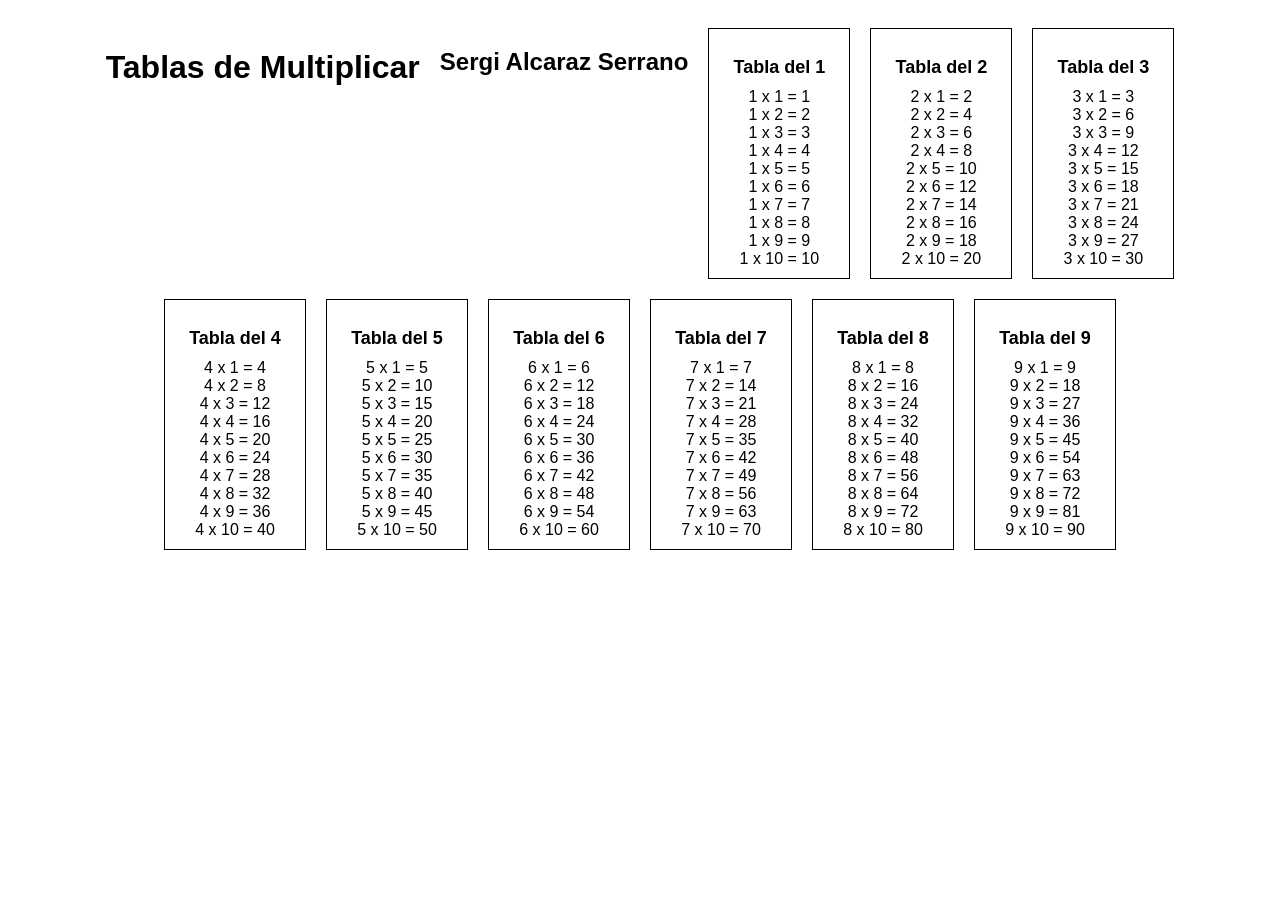
==== practicas/tablasmultiplicar/index.html @ cb5d0978 "z" ====
<!DOCTYPE html>
<html lang="en">
<head>
    <meta charset="UTF-8">
    <meta name="viewport" content="width=device-width, initial-scale=1.0">
    <title>Tablas de Multiplicar</title>
    <link rel="stylesheet" href="estilo.css">
</head>
<body>
    <h1>Tablas de Multiplicar</h1>
    <h2>Sergi Alcaraz Serrano</h2>
    <div class="tabla">
        <h3>Tabla del 1</h3>
        <ul>
            <li>1 x 1 = 1</li>
            <li>1 x 2 = 2</li>
            <li>1 x 3 = 3</li>
            <li>1 x 4 = 4</li>
            <li>1 x 5 = 5</li>
            <li>1 x 6 = 6</li>
            <li>1 x 7 = 7</li>
            <li>1 x 8 = 8</li>
            <li>1 x 9 = 9</li>
            <li>1 x 10 = 10</li>
        </ul>
    </div>
    <div class="tabla">
        <h3>Tabla del 2</h3>
        <ul>
            <li>2 x 1 = 2</li>
            <li>2 x 2 = 4</li>
            <li>2 x 3 = 6</li>
            <li>2 x 4 = 8</li>
            <li>2 x 5 = 10</li>
            <li>2 x 6 = 12</li>
            <li>2 x 7 = 14</li>
            <li>2 x 8 = 16</li>
            <li>2 x 9 = 18</li>
            <li>2 x 10 = 20</li>
        </ul>
    </div>
    <div class="tabla">
        <h3>Tabla del 3</h3>
        <ul>
            <li>3 x 1 = 3</li>
            <li>3 x 2 = 6</li>
            <li>3 x 3 = 9</li>
            <li>3 x 4 = 12</li>
            <li>3 x 5 = 15</li>
            <li>3 x 6 = 18</li>
            <li>3 x 7 = 21</li>
            <li>3 x 8 = 24</li>
            <li>3 x 9 = 27</li>
            <li>3 x 10 = 30</li>
        </ul>
    </div>
    <div class="tabla">
        <h3>Tabla del 4</h3>
        <ul>
            <li>4 x 1 = 4</li>
            <li>4 x 2 = 8</li>
            <li>4 x 3 = 12</li>
            <li>4 x 4 = 16</li>
            <li>4 x 5 = 20</li>
            <li>4 x 6 = 24</li>
            <li>4 x 7 = 28</li>
            <li>4 x 8 = 32</li>
            <li>4 x 9 = 36</li>
            <li>4 x 10 = 40</li>
        </ul>
    </div>
    <div class="tabla">
        <h3>Tabla del 5</h3>
        <ul>
            <li>5 x 1 = 5</li>
            <li>5 x 2 = 10</li>
            <li>5 x 3 = 15</li>
            <li>5 x 4 = 20</li>
            <li>5 x 5 = 25</li>
            <li>5 x 6 = 30</li>
            <li>5 x 7 = 35</li>
            <li>5 x 8 = 40</li>
            <li>5 x 9 = 45</li>
            <li>5 x 10 = 50</li>
        </ul>
    </div>
    <div class="tabla">
        <h3>Tabla del 6</h3>
        <ul>
            <li>6 x 1 = 6</li>
            <li>6 x 2 = 12</li>
            <li>6 x 3 = 18</li>
            <li>6 x 4 = 24</li>
            <li>6 x 5 = 30</li>
            <li>6 x 6 = 36</li>
            <li>6 x 7 = 42</li>
            <li>6 x 8 = 48</li>
            <li>6 x 9 = 54</li>
            <li>6 x 10 = 60</li>
        </ul>
    </div>
    <div class="tabla">
        <h3>Tabla del 7</h3>
        <ul>
            <li>7 x 1 = 7</li>
            <li>7 x 2 = 14</li>
            <li>7 x 3 = 21</li>
            <li>7 x 4 = 28</li>
            <li>7 x 5 = 35</li>
            <li>7 x 6 = 42</li>
            <li>7 x 7 = 49</li>
            <li>7 x 8 = 56</li>
            <li>7 x 9 = 63</li>
            <li>7 x 10 = 70</li>
        </ul>
    </div>
    <div class="tabla">
        <h3>Tabla del 8</h3>
        <ul>
            <li>8 x 1 = 8</li>
            <li>8 x 2 = 16</li>
            <li>8 x 3 = 24</li>
            <li>8 x 4 = 32</li>
            <li>8 x 5 = 40</li>
            <li>8 x 6 = 48</li>
            <li>8 x 7 = 56</li>
            <li>8 x 8 = 64</li>
            <li>8 x 9 = 72</li>
            <li>8 x 10 = 80</li>
        </ul>
    </div>
    <div class="tabla">
        <h3>Tabla del 9</h3>
        <ul>
            <li>9 x 1 = 9</li>
            <li>9 x 2 = 18</li>
            <li>9 x 3 = 27</li>
            <li>9 x 4 = 36</li>
            <li>9 x 5 = 45</li>
            <li>9 x 6 = 54</li>
            <li>9 x 7 = 63</li>
            <li>9 x 8 = 72</li>
            <li>9 x 9 = 81</li>
            <li>9 x 10 = 90</li>
        </ul>
    </div>
</body>
</html>
---- practicas/tablasmultiplicar/estilo.css ----
body {
    display: flex;
    flex-wrap: wrap;
    gap: 20px;
    justify-content: center;
    padding: 20px;
    font-family: Arial, sans-serif;
}
.tabla {
    border: 1px solid #000;
    padding: 10px;
    width: 120px;
    text-align: center;
}
.tabla h3 {
    margin-bottom: 10px;
    font-size: 18px;
}
.tabla ul {
    list-style: none;
    padding: 0;
    margin: 0;
}
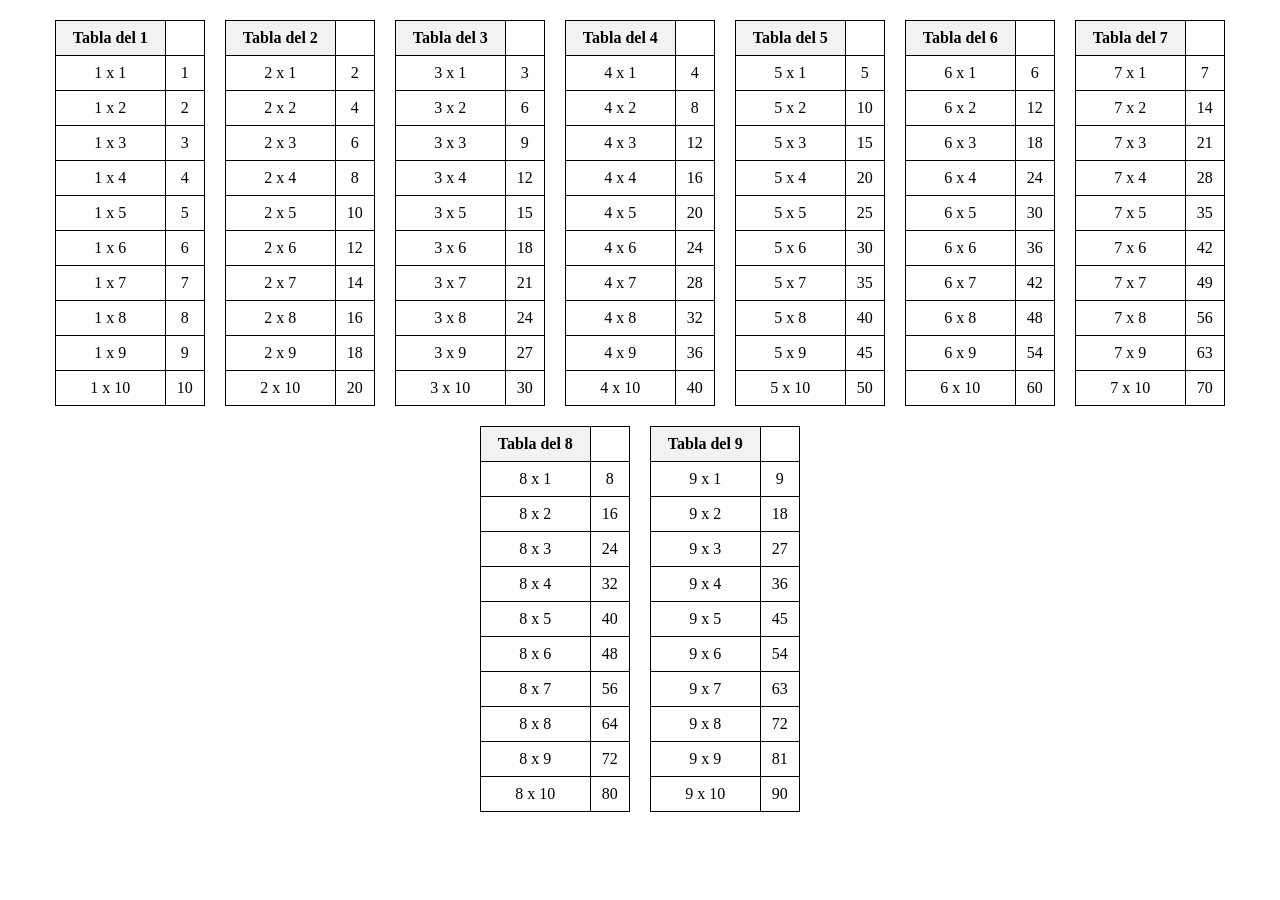
==== commit c1ea057e: "zz" ====
--- a/practicas/tablasmultiplicar/index.html
+++ b/practicas/tablasmultiplicar/index.html
@@ -7,142 +7,130 @@
     <link rel="stylesheet" href="estilo.css">
 </head>
 <body>
-    <h1>Tablas de Multiplicar</h1>
-    <h2>Sergi Alcaraz Serrano</h2>
-    <div class="tabla">
-        <h3>Tabla del 1</h3>
-        <ul>
-            <li>1 x 1 = 1</li>
-            <li>1 x 2 = 2</li>
-            <li>1 x 3 = 3</li>
-            <li>1 x 4 = 4</li>
-            <li>1 x 5 = 5</li>
-            <li>1 x 6 = 6</li>
-            <li>1 x 7 = 7</li>
-            <li>1 x 8 = 8</li>
-            <li>1 x 9 = 9</li>
-            <li>1 x 10 = 10</li>
-        </ul>
-    </div>
-    <div class="tabla">
-        <h3>Tabla del 2</h3>
-        <ul>
-            <li>2 x 1 = 2</li>
-            <li>2 x 2 = 4</li>
-            <li>2 x 3 = 6</li>
-            <li>2 x 4 = 8</li>
-            <li>2 x 5 = 10</li>
-            <li>2 x 6 = 12</li>
-            <li>2 x 7 = 14</li>
-            <li>2 x 8 = 16</li>
-            <li>2 x 9 = 18</li>
-            <li>2 x 10 = 20</li>
-        </ul>
-    </div>
-    <div class="tabla">
-        <h3>Tabla del 3</h3>
-        <ul>
-            <li>3 x 1 = 3</li>
-            <li>3 x 2 = 6</li>
-            <li>3 x 3 = 9</li>
-            <li>3 x 4 = 12</li>
-            <li>3 x 5 = 15</li>
-            <li>3 x 6 = 18</li>
-            <li>3 x 7 = 21</li>
-            <li>3 x 8 = 24</li>
-            <li>3 x 9 = 27</li>
-            <li>3 x 10 = 30</li>
-        </ul>
-    </div>
-    <div class="tabla">
-        <h3>Tabla del 4</h3>
-        <ul>
-            <li>4 x 1 = 4</li>
-            <li>4 x 2 = 8</li>
-            <li>4 x 3 = 12</li>
-            <li>4 x 4 = 16</li>
-            <li>4 x 5 = 20</li>
-            <li>4 x 6 = 24</li>
-            <li>4 x 7 = 28</li>
-            <li>4 x 8 = 32</li>
-            <li>4 x 9 = 36</li>
-            <li>4 x 10 = 40</li>
-        </ul>
-    </div>
-    <div class="tabla">
-        <h3>Tabla del 5</h3>
-        <ul>
-            <li>5 x 1 = 5</li>
-            <li>5 x 2 = 10</li>
-            <li>5 x 3 = 15</li>
-            <li>5 x 4 = 20</li>
-            <li>5 x 5 = 25</li>
-            <li>5 x 6 = 30</li>
-            <li>5 x 7 = 35</li>
-            <li>5 x 8 = 40</li>
-            <li>5 x 9 = 45</li>
-            <li>5 x 10 = 50</li>
-        </ul>
-    </div>
-    <div class="tabla">
-        <h3>Tabla del 6</h3>
-        <ul>
-            <li>6 x 1 = 6</li>
-            <li>6 x 2 = 12</li>
-            <li>6 x 3 = 18</li>
-            <li>6 x 4 = 24</li>
-            <li>6 x 5 = 30</li>
-            <li>6 x 6 = 36</li>
-            <li>6 x 7 = 42</li>
-            <li>6 x 8 = 48</li>
-            <li>6 x 9 = 54</li>
-            <li>6 x 10 = 60</li>
-        </ul>
-    </div>
-    <div class="tabla">
-        <h3>Tabla del 7</h3>
-        <ul>
-            <li>7 x 1 = 7</li>
-            <li>7 x 2 = 14</li>
-            <li>7 x 3 = 21</li>
-            <li>7 x 4 = 28</li>
-            <li>7 x 5 = 35</li>
-            <li>7 x 6 = 42</li>
-            <li>7 x 7 = 49</li>
-            <li>7 x 8 = 56</li>
-            <li>7 x 9 = 63</li>
-            <li>7 x 10 = 70</li>
-        </ul>
-    </div>
-    <div class="tabla">
-        <h3>Tabla del 8</h3>
-        <ul>
-            <li>8 x 1 = 8</li>
-            <li>8 x 2 = 16</li>
-            <li>8 x 3 = 24</li>
-            <li>8 x 4 = 32</li>
-            <li>8 x 5 = 40</li>
-            <li>8 x 6 = 48</li>
-            <li>8 x 7 = 56</li>
-            <li>8 x 8 = 64</li>
-            <li>8 x 9 = 72</li>
-            <li>8 x 10 = 80</li>
-        </ul>
-    </div>
-    <div class="tabla">
-        <h3>Tabla del 9</h3>
-        <ul>
-            <li>9 x 1 = 9</li>
-            <li>9 x 2 = 18</li>
-            <li>9 x 3 = 27</li>
-            <li>9 x 4 = 36</li>
-            <li>9 x 5 = 45</li>
-            <li>9 x 6 = 54</li>
-            <li>9 x 7 = 63</li>
-            <li>9 x 8 = 72</li>
-            <li>9 x 9 = 81</li>
-            <li>9 x 10 = 90</li>
-        </ul>
-    </div>
+    <table>
+        <th>Tabla del 1</th>
+        <tr><td>1 x 1</td><td>1</td></tr>
+        <tr><td>1 x 2</td><td>2</td></tr>
+        <tr><td>1 x 3</td><td>3</td></tr>
+        <tr><td>1 x 4</td><td>4</td></tr>
+        <tr><td>1 x 5</td><td>5</td></tr>
+        <tr><td>1 x 6</td><td>6</td></tr>
+        <tr><td>1 x 7</td><td>7</td></tr>
+        <tr><td>1 x 8</td><td>8</td></tr>
+        <tr><td>1 x 9</td><td>9</td></tr>
+        <tr><td>1 x 10</td><td>10</td></tr>
+    </table>
+
+    <table>
+        <th>Tabla del 2</th>
+        <tr><td>2 x 1</td><td>2</td></tr>
+        <tr><td>2 x 2</td><td>4</td></tr>
+        <tr><td>2 x 3</td><td>6</td></tr>
+        <tr><td>2 x 4</td><td>8</td></tr>
+        <tr><td>2 x 5</td><td>10</td></tr>
+        <tr><td>2 x 6</td><td>12</td></tr>
+        <tr><td>2 x 7</td><td>14</td></tr>
+        <tr><td>2 x 8</td><td>16</td></tr>
+        <tr><td>2 x 9</td><td>18</td></tr>
+        <tr><td>2 x 10</td><td>20</td></tr>
+    </table>
+
+    <table>
+        <th>Tabla del 3</th>
+        <tr><td>3 x 1</td><td>3</td></tr>
+        <tr><td>3 x 2</td><td>6</td></tr>
+        <tr><td>3 x 3</td><td>9</td></tr>
+        <tr><td>3 x 4</td><td>12</td></tr>
+        <tr><td>3 x 5</td><td>15</td></tr>
+        <tr><td>3 x 6</td><td>18</td></tr>
+        <tr><td>3 x 7</td><td>21</td></tr>
+        <tr><td>3 x 8</td><td>24</td></tr>
+        <tr><td>3 x 9</td><td>27</td></tr>
+        <tr><td>3 x 10</td><td>30</td></tr>
+    </table>
+
+    <table>
+        <th>Tabla del 4</th>
+        <tr><td>4 x 1</td><td>4</td></tr>
+        <tr><td>4 x 2</td><td>8</td></tr>
+        <tr><td>4 x 3</td><td>12</td></tr>
+        <tr><td>4 x 4</td><td>16</td></tr>
+        <tr><td>4 x 5</td><td>20</td></tr>
+        <tr><td>4 x 6</td><td>24</td></tr>
+        <tr><td>4 x 7</td><td>28</td></tr>
+        <tr><td>4 x 8</td><td>32</td></tr>
+        <tr><td>4 x 9</td><td>36</td></tr>
+        <tr><td>4 x 10</td><td>40</td></tr>
+    </table>
+
+    <table>
+        <th>Tabla del 5</th>
+        <tr><td>5 x 1</td><td>5</td></tr>
+        <tr><td>5 x 2</td><td>10</td></tr>
+        <tr><td>5 x 3</td><td>15</td></tr>
+        <tr><td>5 x 4</td><td>20</td></tr>
+        <tr><td>5 x 5</td><td>25</td></tr>
+        <tr><td>5 x 6</td><td>30</td></tr>
+        <tr><td>5 x 7</td><td>35</td></tr>
+        <tr><td>5 x 8</td><td>40</td></tr>
+        <tr><td>5 x 9</td><td>45</td></tr>
+        <tr><td>5 x 10</td><td>50</td></tr>
+    </table>
+
+    <table>
+        <th>Tabla del 6</th>
+        <tr><td>6 x 1</td><td>6</td></tr>
+        <tr><td>6 x 2</td><td>12</td></tr>
+        <tr><td>6 x 3</td><td>18</td></tr>
+        <tr><td>6 x 4</td><td>24</td></tr>
+        <tr><td>6 x 5</td><td>30</td></tr>
+        <tr><td>6 x 6</td><td>36</td></tr>
+        <tr><td>6 x 7</td><td>42</td></tr>
+        <tr><td>6 x 8</td><td>48</td></tr>
+        <tr><td>6 x 9</td><td>54</td></tr>
+        <tr><td>6 x 10</td><td>60</td></tr>
+    </table>
+
+    <table>
+        <th>Tabla del 7</th>
+        <tr><td>7 x 1</td><td>7</td></tr>
+        <tr><td>7 x 2</td><td>14</td></tr>
+        <tr><td>7 x 3</td><td>21</td></tr>
+        <tr><td>7 x 4</td><td>28</td></tr>
+        <tr><td>7 x 5</td><td>35</td></tr>
+        <tr><td>7 x 6</td><td>42</td></tr>
+        <tr><td>7 x 7</td><td>49</td></tr>
+        <tr><td>7 x 8</td><td>56</td></tr>
+        <tr><td>7 x 9</td><td>63</td></tr>
+        <tr><td>7 x 10</td><td>70</td></tr>
+    </table>
+
+    <table>
+        <th>Tabla del 8</th>
+        <tr><td>8 x 1</td><td>8</td></tr>
+        <tr><td>8 x 2</td><td>16</td></tr>
+        <tr><td>8 x 3</td><td>24</td></tr>
+        <tr><td>8 x 4</td><td>32</td></tr>
+        <tr><td>8 x 5</td><td>40</td></tr>
+        <tr><td>8 x 6</td><td>48</td></tr>
+        <tr><td>8 x 7</td><td>56</td></tr>
+        <tr><td>8 x 8</td><td>64</td></tr>
+        <tr><td>8 x 9</td><td>72</td></tr>
+        <tr><td>8 x 10</td><td>80</td></tr>
+    </table>
+
+    <table>
+        <th>Tabla del 9</th>
+        <tr><td>9 x 1</td><td>9</td></tr>
+        <tr><td>9 x 2</td><td>18</td></tr>
+        <tr><td>9 x 3</td><td>27</td></tr>
+        <tr><td>9 x 4</td><td>36</td></tr>
+        <tr><td>9 x 5</td><td>45</td></tr>
+        <tr><td>9 x 6</td><td>54</td></tr>
+        <tr><td>9 x 7</td><td>63</td></tr>
+        <tr><td>9 x 8</td><td>72</td></tr>
+        <tr><td>9 x 9</td><td>81</td></tr>
+        <tr><td>9 x 10</td><td>90</td></tr>
+    </table>
 </body>
 </html>
--- a/practicas/tablasmultiplicar/estilo.css
+++ b/practicas/tablasmultiplicar/estilo.css
@@ -3,21 +3,24 @@
     flex-wrap: wrap;
     gap: 20px;
     justify-content: center;
+    margin: 0;
     padding: 20px;
-    font-family: Arial, sans-serif;
 }
-.tabla {
-    border: 1px solid #000;
-    padding: 10px;
-    width: 120px;
+table {
+    border-collapse: collapse;
+    width: 150px;
     text-align: center;
 }
-.tabla h3 {
+table, th, td {
+    border: 1px solid #000;
+}
+th, td {
+    padding: 8px;
+}
+th {
+    background-color: #f2f2f2;
+}
+caption {
+    font-weight: bold;
     margin-bottom: 10px;
-    font-size: 18px;
-}
-.tabla ul {
-    list-style: none;
-    padding: 0;
-    margin: 0;
-}
+}
